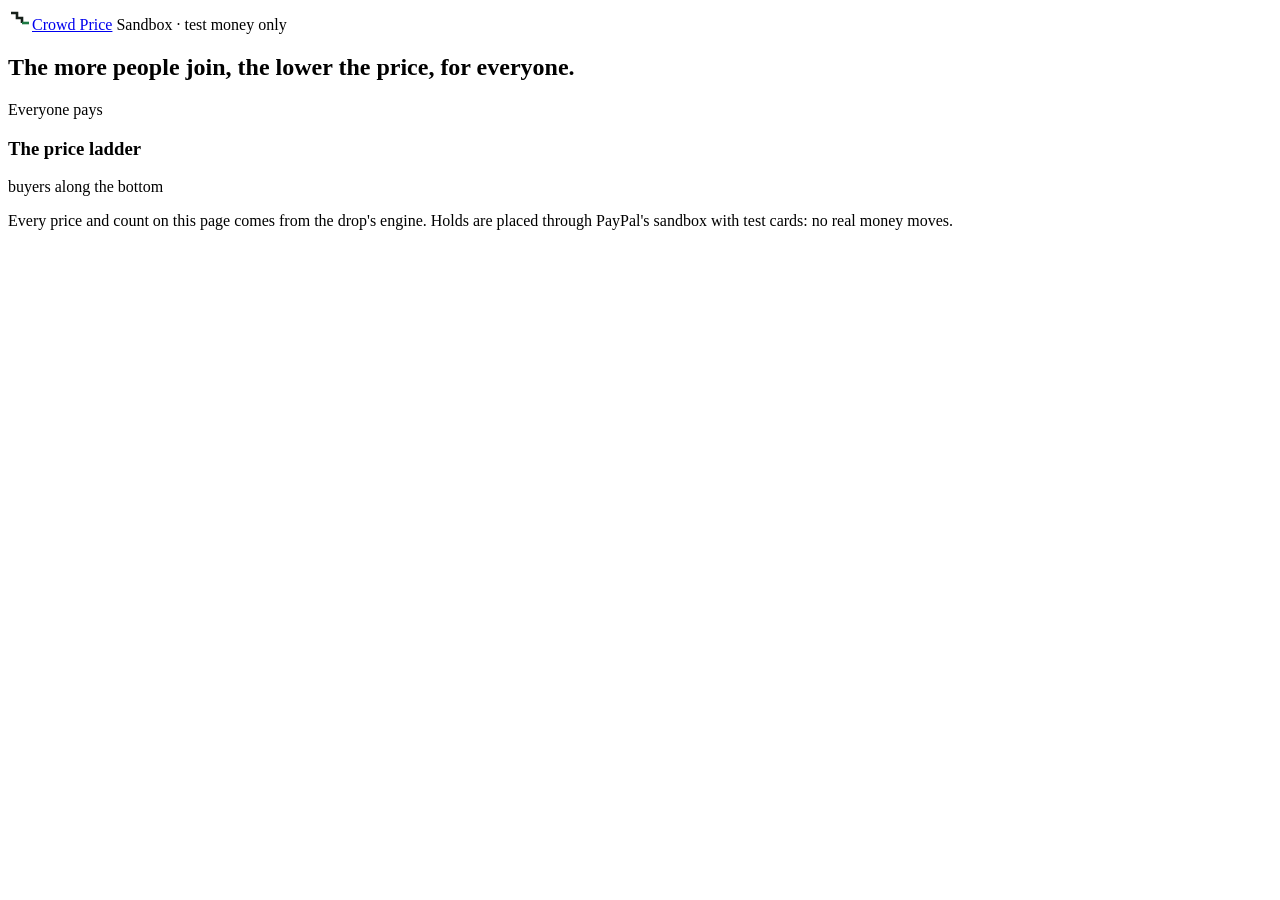
==== web/crowdweb/static/drop.html @ 894f7d06 "Crowd Price pages: the buyer's drop page and the maker's view A thin standard-library web layer over" ====
<!doctype html>
<html lang="en">
<head>
<meta charset="utf-8"><meta name="viewport" content="width=device-width, initial-scale=1"><link rel="preconnect" href="https://fonts.googleapis.com"><link rel="preconnect" href="https://fonts.gstatic.com" crossorigin><link rel="stylesheet" href="https://fonts.googleapis.com/css2?family=Schibsted+Grotesk:wght@400;500;600;700;800&family=Spline+Sans+Mono:wght@400;500&display=swap"><link rel="stylesheet" href="/static/app.css"><link rel="icon" href="/static/mark.svg">
<title>Crowd Price</title>
</head>
<body>
<header class="bar">
  <a class="brand" href="/"><svg width="24" height="22" viewBox="0 0 24 22" aria-hidden="true"><path d="M3 5h6v5h5v5" fill="none" stroke="#16201a" stroke-width="2.6"/><path d="M14 15h7" fill="none" stroke="#1d7a44" stroke-width="2.6"/></svg><span>Crowd Price</span></a>
  <span class="env" id="env">Sandbox · test money only</span>
</header>
<main class="wrap">
  <section class="hero">
    <div>
      <p class="by" id="by"></p>
      <h1 class="two"><span id="title"></span> <span class="turn" id="turn">The more people join, the lower the price, for everyone.</span></h1>
      <div class="pricebox">
        <div class="label" id="pricelabel">Everyone pays</div>
        <div class="price" id="price" aria-live="polite"></div>
        <p class="next" id="next"></p>
      </div>
    </div>
    <aside class="card join" id="join" aria-live="polite"></aside>
  </section>
  <section class="ladder-wrap">
    <div class="ladder-head"><h3>The price ladder</h3><span class="label">buyers along the bottom</span></div>
    <div id="ladder"></div>
    <p class="caption" id="caption"></p>
  </section>
  <footer class="foot">Every price and count on this page comes from the drop's engine. Holds are placed through PayPal's sandbox with test cards: no real money moves.</footer>
</main>
<script src="/static/app.js"></script>
<script src="/static/drop.js"></script>
</body>
</html>
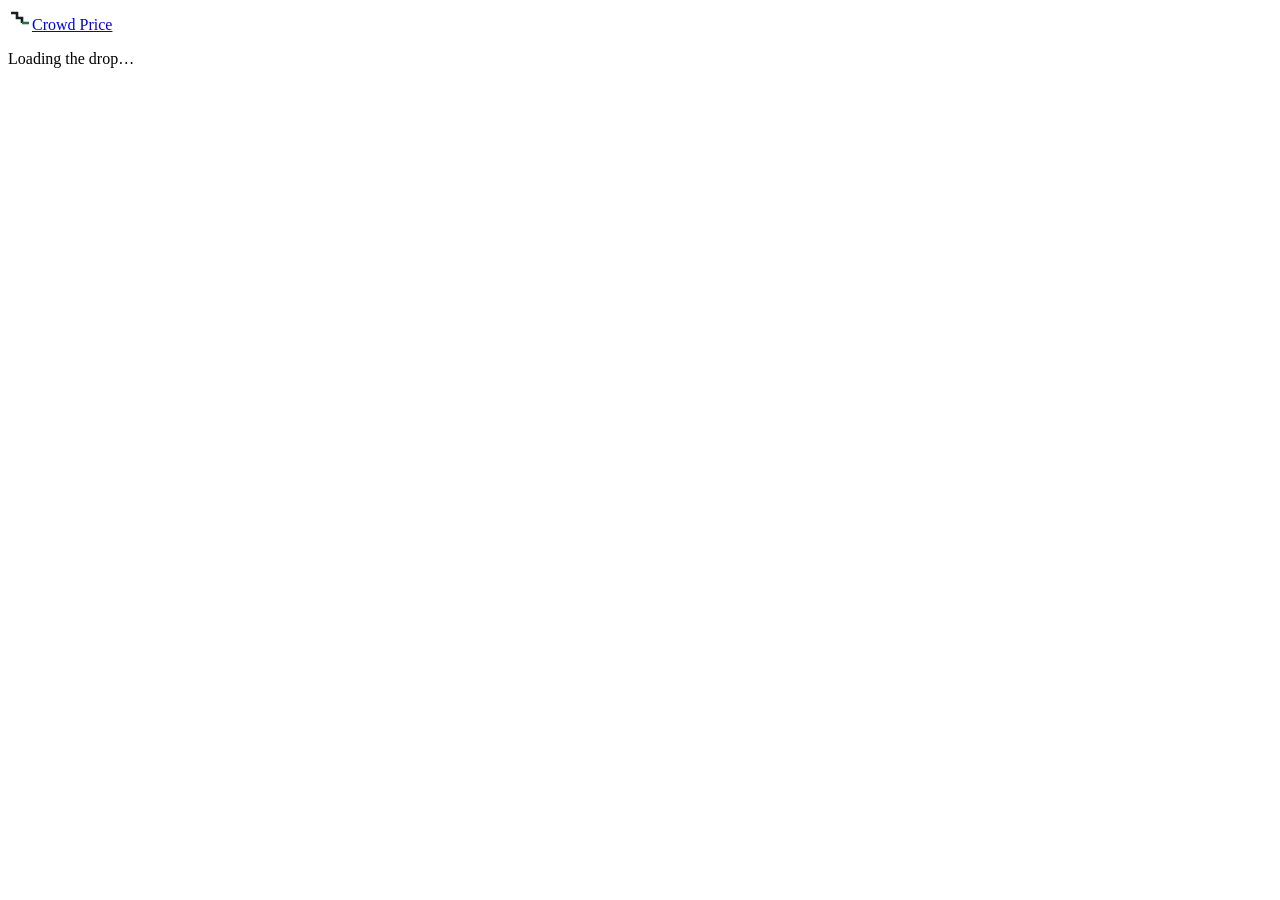
==== commit 1e8d1b69: "Crowd Price pages, round 2: safe join retries, secrets bound to holds, honest mode, savings, product" ====
--- a/web/crowdweb/static/drop.html
+++ b/web/crowdweb/static/drop.html
@@ -7,28 +7,31 @@
 <body>
 <header class="bar">
   <a class="brand" href="/"><svg width="24" height="22" viewBox="0 0 24 22" aria-hidden="true"><path d="M3 5h6v5h5v5" fill="none" stroke="#16201a" stroke-width="2.6"/><path d="M14 15h7" fill="none" stroke="#1d7a44" stroke-width="2.6"/></svg><span>Crowd Price</span></a>
-  <span class="env" id="env">Sandbox · test money only</span>
+  <span class="env" id="env"></span>
 </header>
-<main class="wrap">
+<p class="wrap status" id="status">Loading the drop…</p>
+<main class="wrap" id="page" hidden>
   <section class="hero">
-    <div>
+    <div class="lead">
       <p class="by" id="by"></p>
-      <h1 class="two"><span id="title"></span> <span class="turn" id="turn">The more people join, the lower the price, for everyone.</span></h1>
+      <h1 class="two"><span id="title"></span> <span class="turn" id="turn"></span></h1>
+      <p class="what" id="what" hidden></p>
       <div class="pricebox">
-        <div class="label" id="pricelabel">Everyone pays</div>
-        <div class="price" id="price" aria-live="polite"></div>
+        <div class="label" id="pricelabel"></div>
+        <div class="pricerow"><div class="price" id="price" aria-live="polite"></div><span class="was gone" id="was" aria-hidden="true"></span></div>
         <p class="next" id="next"></p>
+        <p class="saved" id="saved" hidden></p>
       </div>
+      <div class="ladder-box"><div id="ladder"></div><p class="caption" id="caption"></p></div>
     </div>
-    <aside class="card join" id="join" aria-live="polite"></aside>
+    <aside class="side">
+      <img class="photo" id="photo" alt="" hidden>
+      <div class="card join" id="join" aria-live="polite"></div>
+    </aside>
   </section>
-  <section class="ladder-wrap">
-    <div class="ladder-head"><h3>The price ladder</h3><span class="label">buyers along the bottom</span></div>
-    <div id="ladder"></div>
-    <p class="caption" id="caption"></p>
-  </section>
-  <footer class="foot">Every price and count on this page comes from the drop's engine. Holds are placed through PayPal's sandbox with test cards: no real money moves.</footer>
+  <footer class="foot" id="foot"></footer>
 </main>
+<div class="stickyjoin" id="sticky" hidden><button class="btn" id="stickybtn" type="button"></button></div>
 <script src="/static/app.js"></script>
 <script src="/static/drop.js"></script>
 </body>
